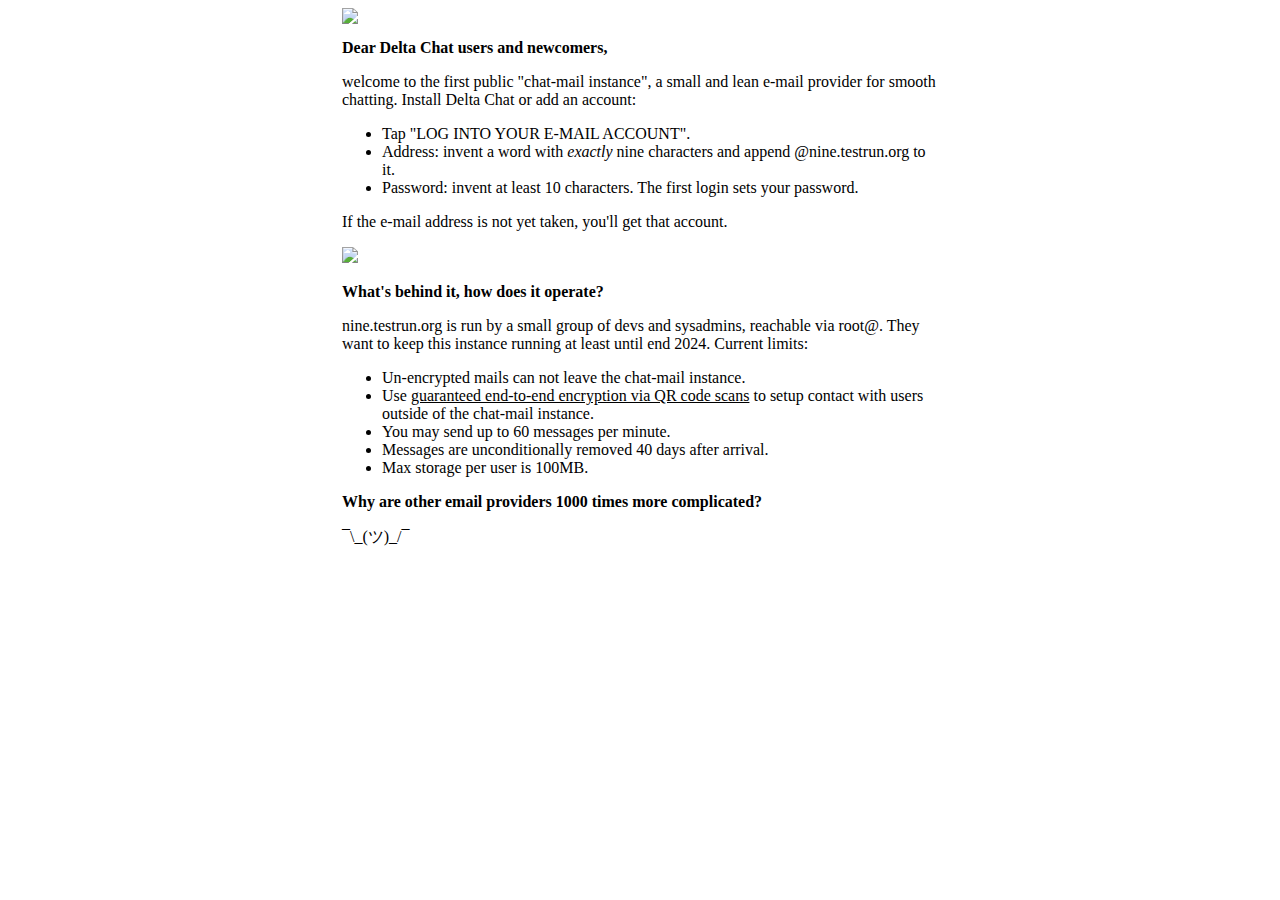
==== www/nine.testrun.org/index.html @ d82d57b2 "reduce retro-ness of design after @hocuri's comment  :)" ====
<!DOCTYPE html>
<html>
<head>
    <meta charset="utf-8" />
    <title>nine.testrun.org - Experimenting with the Future of Email</title>
    <meta name="viewport" content="width=device-width, initial-scale=1">
    <style>
        .wrapper {
            width: 100%;
            max-width: 596px;
            margin: 0 auto;
        }

        .section {
            width: 100%;
            max-width: 596px;
        }

        .text {
            box-sizing: border-box;
            padding: 9px;
            font-size: 18px;
            font-family: "Courier New", monospace;
            color: black;
            background-position: left top;
            background-image: url(collage-bg.png);
            background-repeat: no-repeat;
            background-size: 100% 100%;
        }
        a {
            color: black;
        }
        h1, h2, h3 {
            font-size: 16px;
            font-weight: bold;
        }
    </style>
</head>
<body>
    <div class="wrapper">
        <img class="section" src="collage-top.png" />
        <div>
            <h1>Dear Delta Chat users and newcomers,</h1>
            <p>
                welcome to the first public "chat-mail instance",
                a small and lean e-mail provider for smooth chatting.
                Install Delta Chat or add an account:
            <ul>
                <li>Tap "LOG INTO YOUR E-MAIL ACCOUNT".</li>
                <li>Address: invent a word with <i>exactly</i> nine characters
                and append @nine.testrun.org to it.</li>
                <li>Password: invent at least 10 characters. The first login sets your password.</li>
            </ul>
                If the e-mail address is not yet taken, you'll get that account.
            </p>
            <p>
            <img class="section" src="collage-down.png" />

            <h2>What's behind it, how does it operate?</h2>
            <p>nine.testrun.org is run
                by a small group of devs and sysadmins, reachable via root@.
                They want to keep this instance running at least until end 2024.
                Current limits:
            <ul>
            <li>Un-encrypted mails can not leave the chat-mail instance.</li>
            <li>Use <a href="https://delta.chat/en/help#howtoe2ee">
                guaranteed end-to-end encryption via QR code scans</a>
                to setup contact with users outside of the chat-mail instance.
            </li>
            <li>You may send up to 60 messages per minute.</li>
            <li>Messages are unconditionally removed 40 days after arrival.</li>
            <li>Max storage per user is 100MB.</li>
            </ul>
            <h2>Why are other email providers 1000 times more complicated?</h2>
            <p>¯\_(ツ)_/¯</p>
        </div>
    </div>
</body>
</html>
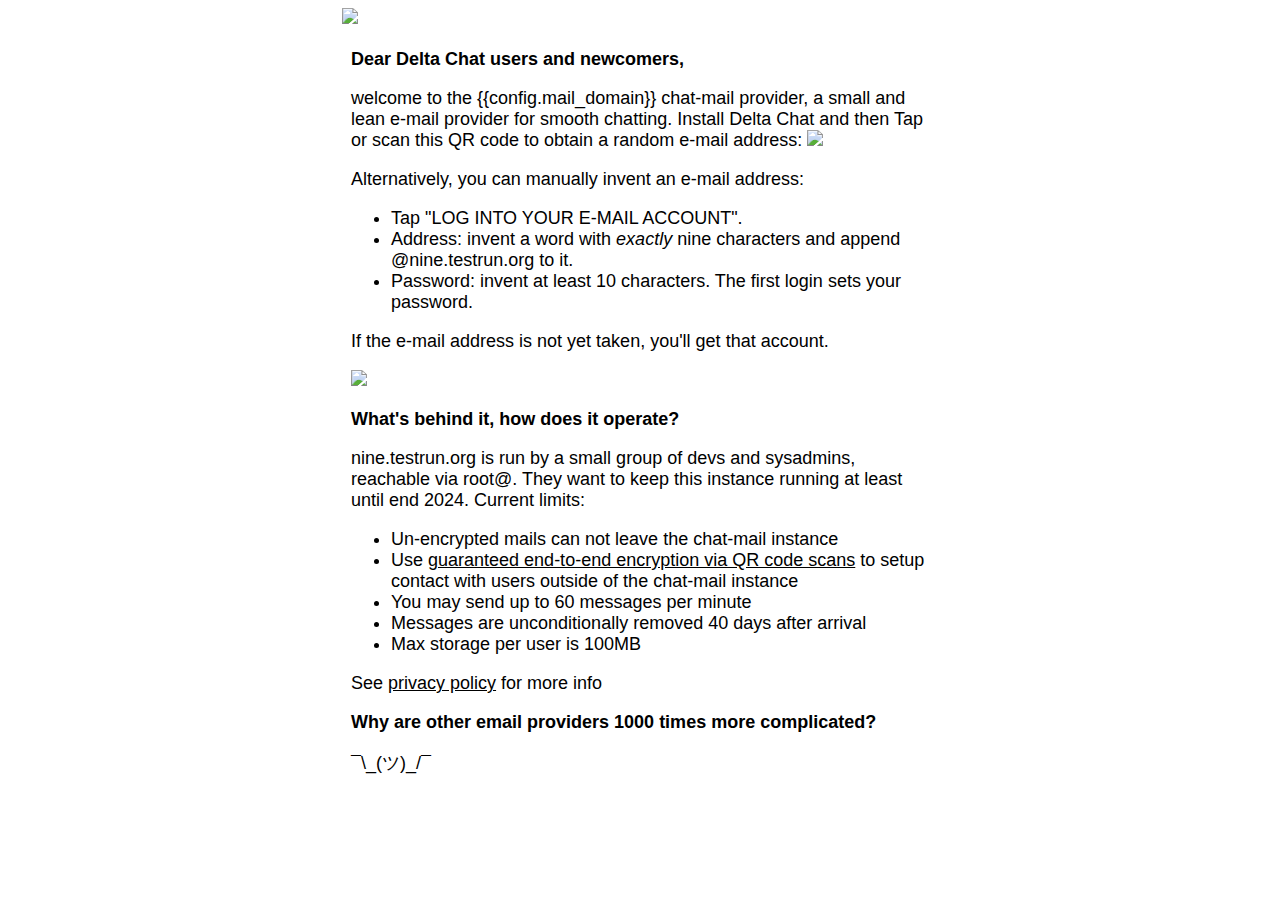
==== commit 99a4342a: "unify index pages" ====
--- a/www/nine.testrun.org/index.html
+++ b/www/nine.testrun.org/index.html
@@ -20,18 +20,14 @@
             box-sizing: border-box;
             padding: 9px;
             font-size: 18px;
-            font-family: "Courier New", monospace;
+            font-family: "Swansea", "Helvetica", sans-serif;
             color: black;
-            background-position: left top;
-            background-image: url(collage-bg.png);
-            background-repeat: no-repeat;
-            background-size: 100% 100%;
         }
         a {
             color: black;
         }
         h1, h2, h3 {
-            font-size: 16px;
+            font-size: 18px;
             font-weight: bold;
         }
     </style>
@@ -39,19 +35,25 @@
 <body>
     <div class="wrapper">
         <img class="section" src="collage-top.png" />
-        <div>
+        <div class="section text">
             <h1>Dear Delta Chat users and newcomers,</h1>
             <p>
-                welcome to the first public "chat-mail instance",
-                a small and lean e-mail provider for smooth chatting.
-                Install Delta Chat or add an account:
+            welcome to the {{config.mail_domain}} chat-mail provider,
+            a small and lean e-mail provider for smooth chatting.
+            Install Delta Chat and then
+            Tap or scan this QR code to obtain a random e-mail address:
+            <a href="DCACCOUNT:https://nine.testrun.org/cgi-bin/newemail.py">
+                <img with=300 src="qrcode.png" /></a>
+            </p>
+            <p>
+            Alternatively, you can manually invent an e-mail address:
             <ul>
-                <li>Tap "LOG INTO YOUR E-MAIL ACCOUNT".</li>
-                <li>Address: invent a word with <i>exactly</i> nine characters
-                and append @nine.testrun.org to it.</li>
-                <li>Password: invent at least 10 characters. The first login sets your password.</li>
+              <li>Tap "LOG INTO YOUR E-MAIL ACCOUNT".</li>
+              <li>Address: invent a word with <i>exactly</i> nine characters
+              and append @nine.testrun.org to it.</li>
+              <li>Password: invent at least 10 characters. The first login sets your password.</li>
             </ul>
-                If the e-mail address is not yet taken, you'll get that account.
+            If the e-mail address is not yet taken, you'll get that account.
             </p>
             <p>
             <img class="section" src="collage-down.png" />
@@ -62,15 +64,16 @@
                 They want to keep this instance running at least until end 2024.
                 Current limits:
             <ul>
-            <li>Un-encrypted mails can not leave the chat-mail instance.</li>
+            <li>Un-encrypted mails can not leave the chat-mail instance</li>
             <li>Use <a href="https://delta.chat/en/help#howtoe2ee">
                 guaranteed end-to-end encryption via QR code scans</a>
-                to setup contact with users outside of the chat-mail instance.
+                to setup contact with users outside of the chat-mail instance
             </li>
-            <li>You may send up to 60 messages per minute.</li>
-            <li>Messages are unconditionally removed 40 days after arrival.</li>
-            <li>Max storage per user is 100MB.</li>
+            <li>You may send up to 60 messages per minute</li>
+            <li>Messages are unconditionally removed 40 days after arrival</li>
+            <li>Max storage per user is 100MB</li>
             </ul>
+            <p>See <a href="privacy-policy.html">privacy policy</a> for more info</p>
             <h2>Why are other email providers 1000 times more complicated?</h2>
             <p>¯\_(ツ)_/¯</p>
         </div>
